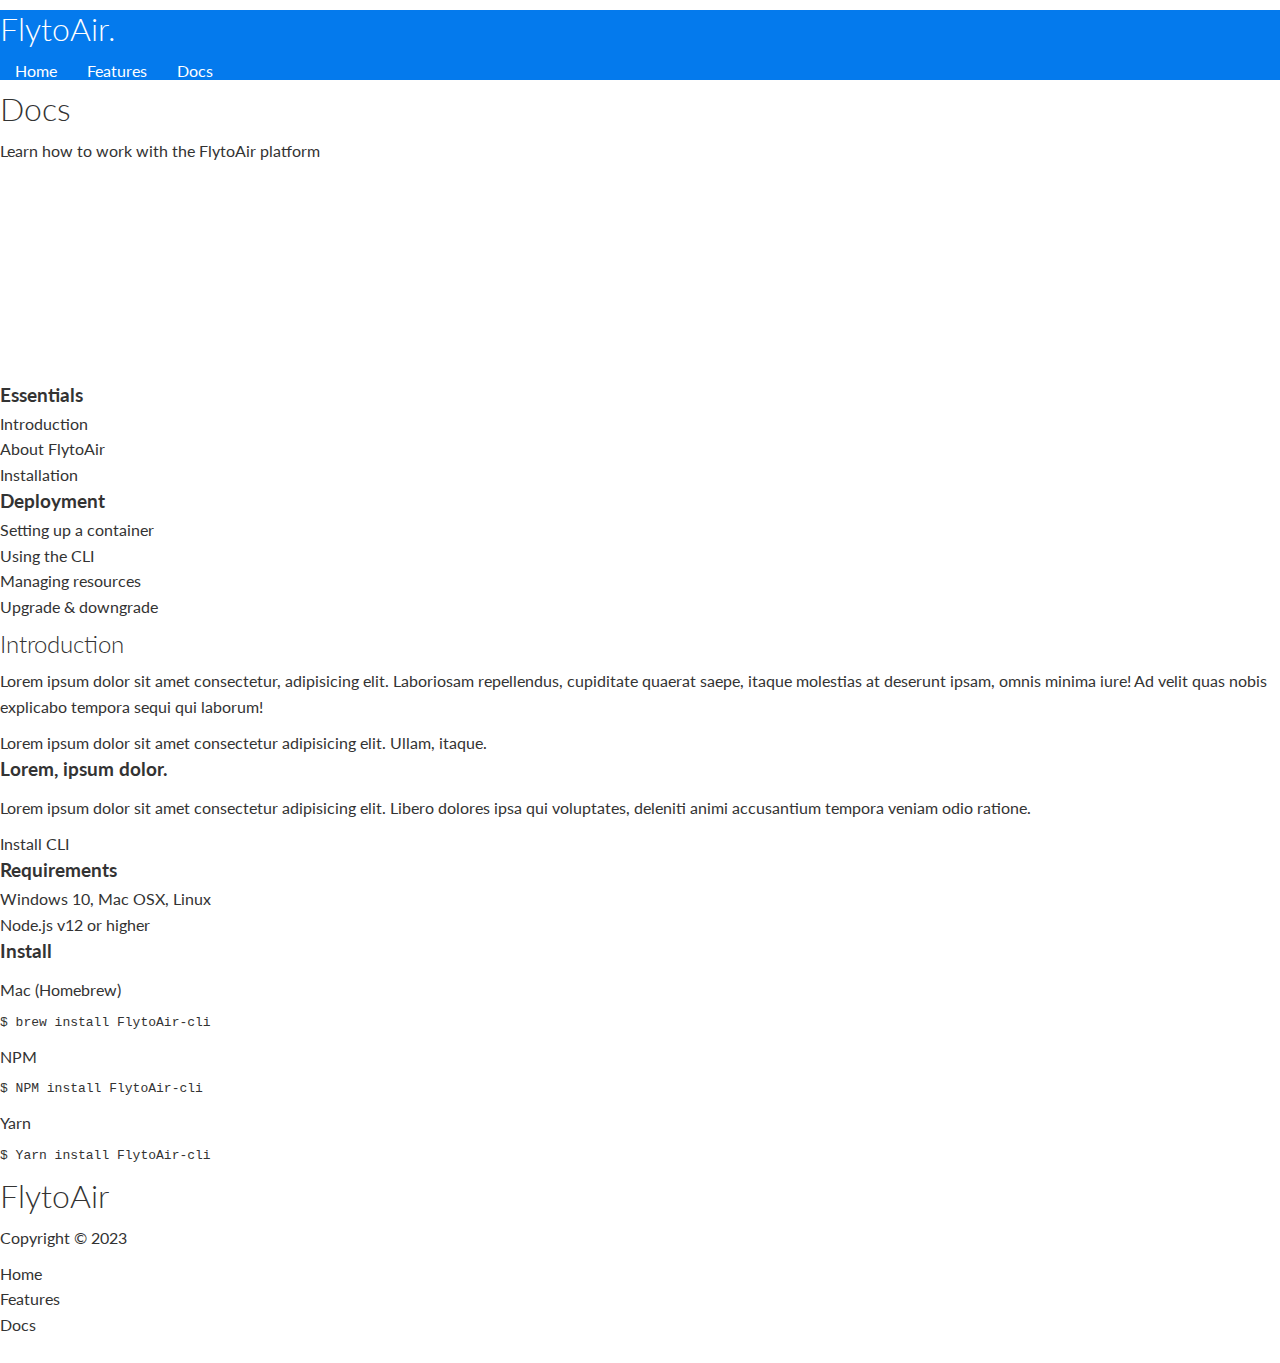
==== docs.html @ 5b3e2da7 "added docs-main part section" ====
<!DOCTYPE html>
<html lang="en">
  <head>
    <meta charset="UTF-8" />
    <meta http-equiv="X-UA-Compatible" content="IE=edge" />
    <meta name="viewport" content="width=device-width, initial-scale=1.0" />
    <link
      rel="stylesheet"
      href="https://cdnjs.cloudflare.com/ajax/libs/font-awesome/6.3.0/css/all.min.css"
      integrity="sha512-SzlrxWUlpfuzQ+pcUCosxcglQRNAq/DZjVsC0lE40xsADsfeQoEypE+enwcOiGjk/bSuGGKHEyjSoQ1zVisanQ=="
      crossorigin="anonymous"
      referrerpolicy="no-referrer"
    />

    <link rel="stylesheet" href="css/style.css " />
    <link rel="stylesheet" href="css/utilities.css" />
    <title>FlytoAir | Cloud Hosting For You</title>
  </head>

  <body>
    <!-- Navbar -->
    <div class="navbar">
      <!-- add utility class - flex to the below container so the h1 and nav can 
        be structured as one row of flexbox -->
      <div class="container flex">
        <h1 class="logo">FlytoAir.</h1>
        <nav>
          <ul>
            <li><a href="index.html">Home</a></li>
            <li><a href="features.html">Features</a></li>
            <li><a href="docs.html">Docs</a></li>
          </ul>
        </nav>
      </div>
    </div>

    <!-- Head -->
    <section class="docs-head bg-primary py-3">
      <div class="container grid">
        <div>
          <h1 class="xl">Docs</h1>
          <p class="lead">Learn how to work with the FlytoAir platform</p>
        </div>
        <img src="images /docs.png" alt="" />
      </div>
    </section>

    <!-- Docs main -->
    <section class="docs-main my-4">
      <div class="container grid">
        <div class="card bg-light p-3">
          <h3 class="my-2">Essentials</h3>
          <nav>
            <ul>
              <li><a class="text-primary" href="#">Introduction</a></li>
              <li><a href="#">About FlytoAir</a></li>
              <li><a href="#">Installation</a></li>
            </ul>
          </nav>

          <h3 class="my-2">Deployment</h3>
          <nav>
            <ul>
              <li><a href="#">Setting up a container</a></li>
              <li><a href="#">Using the CLI</a></li>
              <li><a href="#">Managing resources</a></li>
              <li><a href="#">Upgrade & downgrade</a></li>
            </ul>
          </nav>
        </div>

        <div class="card">
          <h2>Introduction</h2>
          <p>
            Lorem ipsum dolor sit amet consectetur, adipisicing elit. Laboriosam
            repellendus, cupiditate quaerat saepe, itaque molestias at deserunt
            ipsam, omnis minima iure! Ad velit quas nobis explicabo tempora
            sequi qui laborum!
          </p>
          
          <div class="alert alert-success">
            <i class="fas fa-info"></i>Lorem ipsum dolor sit amet consectetur
            adipisicing elit. Ullam, itaque.
          </div>
          
          <h3>Lorem, ipsum dolor.</h3>
          <p>
            Lorem ipsum dolor sit amet consectetur adipisicing elit. Libero
            dolores ipsa qui voluptates, deleniti animi accusantium tempora
            veniam odio ratione.
          </p>
          <a href="#" class="btn btn-primary">Install CLI</a>

          <h3>Requirements</h3>
          <ul>
            <li>Windows 10, Mac OSX, Linux</li>
            <li>Node.js v12 or higher</li>

          </ul>

          <h3>Install</h3>
          <p>Mac (Homebrew)</p>
          <pre><code>$ brew install FlytoAir-cli</code></pre>
          <p>NPM</p>
          <pre><code>$ NPM install FlytoAir-cli</code></pre>
          <p>Yarn</p>
          <pre><code>$ Yarn install FlytoAir-cli</code></pre>
          
        </div>
      </div>
    </section>

    <!-- Footer -->
    <footer class="footer bg-dark py-5">
      <div class="container grid grid-3">
        <div>
          <h1>FlytoAir</h1>
          <p>Copyright &copy; 2023</p>
        </div>
        <nav>
          <ul>
            <li><a href="index.html">Home</a></li>
            <li><a href="features.html">Features</a></li>
            <li><a href="docs.html">Docs</a></li>
          </ul>
        </nav>
        <div class="social">
          <a href="#"><i class="fab fa-github fa-2x"></i></a>
          <a href="#"><i class="fab fa-facebook fa-2x"></i></a>
          <a href="#"><i class="fab fa-instagram fa-2x"></i></a>
          <a href="#"><i class="fab fa-twitter fa-2x"></i></a>
        </div>
      </div>
    </footer>
  </body>
</html>
---- css/style.css ----
@import url('https://fonts.googleapis.com/css2?family=Lato:wght@300&display=swap');

:root {
    --primary-color: #047aed;
    --secondary-color: #1c3fa8;
    --dark-color: #002240;
    --light-color: #f4f4f4;
    --success-color: #5cb85c;
    --error-color: #d9534f;
}

* {
    box-sizing: border-box;
    padding: 0;
    margin:0;
}

body {
    font-family: 'Lato' , sans-serif;
    color: #333;
    line-height: 1.6;
}

ul {
    list-style-type: none;
}

a {
    text-decoration: none;
    color:#333;
}

h1, h2 {
    font-weight: 300;
    line-height: 1.2;
    margin: 10px 0;
}


p {
    margin:10px 0;
}

img {
    width: 100%;
}

/* navbar styling */
.navbar {
    background-color: var(--primary-color);
    color: #fff;
    height:70px;
}

.navbar ul {
    display: flex;
}

.navbar a {
    color: #fff;
    padding: 10px;
    margin:0 5px;
}

.navbar a:hover {
    border-bottom: 2px #fff solid;
}

.navbar .flex {
    justify-content: space-between;
}

/* Showcase */
.showcase {
    background-color: var(--primary-color);
    color:#fff;
    position:relative;
}

.showcase h1 {
    font-size: 40px;

}

.showcase p {
    margin:20px 0;
}

.showcase .grid {
    grid-template-columns: 55% 45%;
    gap: 30px;
    overflow: visible
}

.showcase-form {
    position: relative;
    top: 60px;
    height: 350px;
    width: 400px;
    padding: 40px;
    z-index: 100;

}

.showcase-form .form-control {
    margin: 30px 0; 
}

.showcase-form input[type='text'],
.showcase-form input[type='email'] {
    border:0;
    border-bottom: 1px solid #b4becb;
    width: 100%;
    padding: 3px;
    font-size: 16px;
}

.showcase-form input:focus {
    outline: none;
}

.showcase::before,
.showcase::after {
    content:'';
    position: absolute;
    height: 100px;
    bottom: -70px;
    right: 0;
    left: 0;
    background: #fff;
    transform: skewY(-3deg);
    -webkit-transform: skewY(-2deg);
    -moz-transform: skewY(-2deg);
    -ms-transform: skewY(-2deg);
}

/* Stats */
.stats {
    padding-top: 100px;

}

.stats-heading {
    max-width: 500px;
    margin: auto;
}

.stats .grid h3 {
    font-size: 35px;
}

.stats .grid p {
    font-size: 20px;
    font-weight: bold;
    color: var(--secondary-color);
}

/* Cli */
.cli .grid {
    grid-template-columns: repeat(3, 1fr);
    grid-template-rows: repeat(2, 1fr);
}

.cli .grid > *:first-child {
    grid-column: 1 / 3;
    grid-row: 1 / 3;
} 

/* Cloud */
.cloud .grid {
    grid-template-columns: 4fr 3fr;
}

/* Languages */
.languages .flex {
    flex-wrap: wrap;
}


.languages .card {
    text-align: center;
    margin: 18px 10px 40px;
    transition: transform 0.2s ease-in;
}

.languages .card h4 {
    font-size: 20px;
    margin-bottom: 10px;
}

.languages .card:hover {
    transform: translateY(-15px);
}

/* Features */
.features-head img, 
.docs-head img {
    width: 200px;
    justify-self: flex-end;
}

.features-sub-head img {
    width: 300px;
    justify-self: flex-end;
}

.features-main .card > i {
    margin-right: 20px;
}

.features-main .grid {
    padding: 30px;
}

.features-main .grid > *:first-child {
    grid-column: 1 / span 3;
}

.features-main .grid > *:nth-child(2) {
    grid-column: 1 / span 2;
}


/* Footer */
.footer .social a {
    margin: 0 10px;
}

/* Tablets and under */
@media(max-width: 768px) {
    .grid,
    .showcase .grid,
    .stats .grid,
    .cli .grid,
    .cloud .grid {
        grid-template-columns: 1fr;
        grid-template-rows: 1fr;
    }

    .showcase {
        height: auto;
    }

    .showcase-text {
        text-align: center;
        margin-top: 50px;
    }

    .showcase-form {
        justify-self: center;
        margin: auto;
    }

    .cli .grid > *:first-child {
        grid-column: 1;
        grid-row: 1;
    } 

}

/* Mobile */
@media(max-width: 500px) {
    .navbar {
        height: 110px;
    }

    .navbar .flex {
        flex-direction: column;
    }

    .navbar ul {
        padding: 10px;
        background-color: rgba(0, 0, 0, 0.1);
    }
}
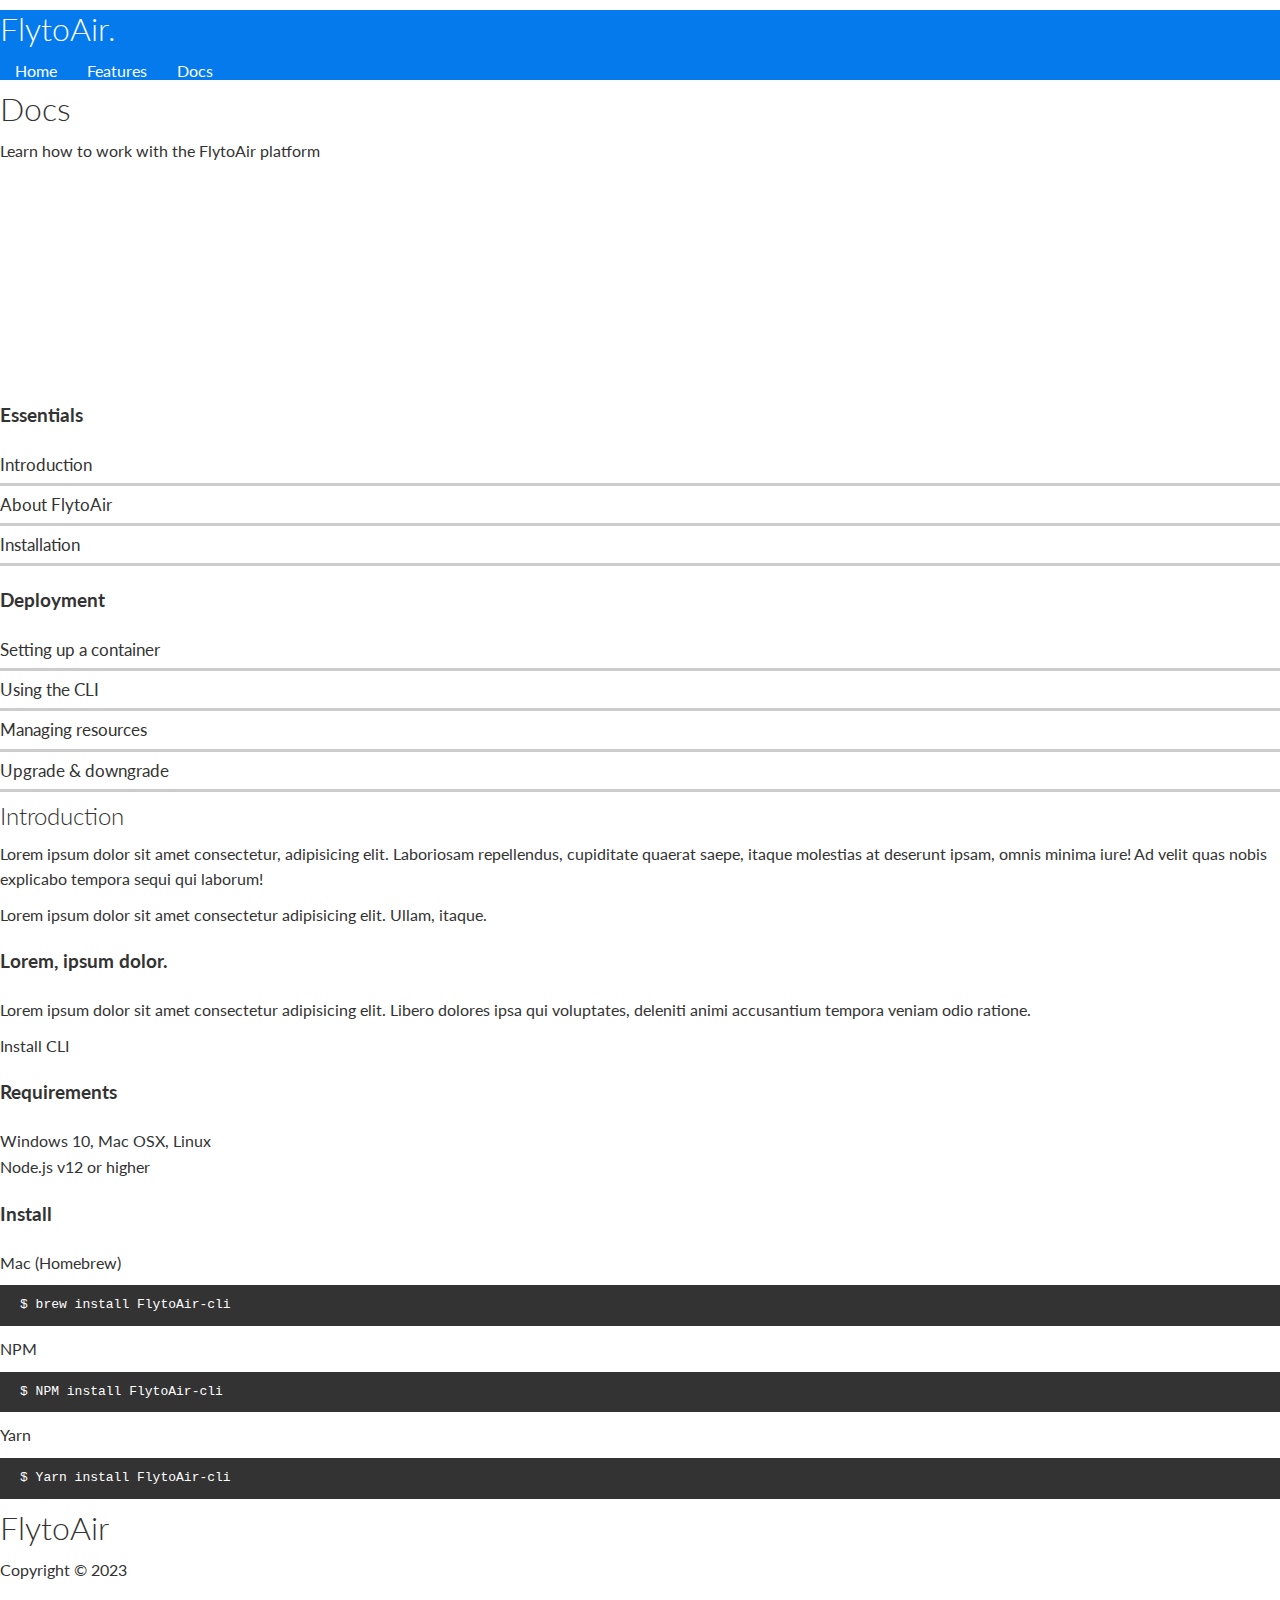
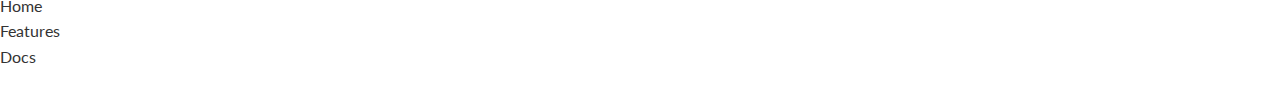
==== commit 3aa34a50: "fixed responsive design issues in features/docs pages" ====
--- a/docs.html
+++ b/docs.html
@@ -11,9 +11,9 @@
       crossorigin="anonymous"
       referrerpolicy="no-referrer"
     />
-
+    
+    <link rel="stylesheet" href="css/utilities.css" />
     <link rel="stylesheet" href="css/style.css " />
-    <link rel="stylesheet" href="css/utilities.css" />
     <title>FlytoAir | Cloud Hosting For You</title>
   </head>
 
@@ -41,7 +41,7 @@
           <h1 class="xl">Docs</h1>
           <p class="lead">Learn how to work with the FlytoAir platform</p>
         </div>
-        <img src="images /docs.png" alt="" />
+       <img src="images /docs.png" alt="" />
       </div>
     </section>
 
--- a/css/style.css
+++ b/css/style.css
@@ -43,6 +43,13 @@
 
 img {
     width: 100%;
+}
+
+code, 
+pre {
+    background: #333;
+    color:#fff;
+    padding: 10px;
 }
 
 /* navbar styling */
@@ -220,6 +227,26 @@
     grid-column: 1 / span 2;
 }
 
+/* Docs */
+.docs-main h3 {
+    margin: 20px 0;
+}
+
+.docs-main .grid {
+    grid-template-columns: 1fr 2fr;
+    align-items: flex-start;
+}
+
+.docs-main nav li {
+    font-size: 17px;
+    padding-bottom: 5px;
+    margin-bottom: 5px;
+    border-bottom: #ccc solid;
+}
+
+.docs-main a:hover {
+    font-weight: bold;
+}
 
 /* Footer */
 .footer .social a {
@@ -232,7 +259,9 @@
     .showcase .grid,
     .stats .grid,
     .cli .grid,
-    .cloud .grid {
+    .cloud .grid,
+    .features-main .grid,
+    .docs-main .grid {
         grid-template-columns: 1fr;
         grid-template-rows: 1fr;
     }
@@ -256,6 +285,23 @@
         grid-row: 1;
     } 
 
+   .features-head,
+  .features-sub-head,
+  .docs-head {
+    text-align: center;
+  }
+
+  .features-head img,
+  .features-sub-head img,
+  .docs-head img {
+    justify-self: center;
+  }
+
+  .features-main .grid > *:first-child,
+  .features-main .grid > *:nth-child(2) {
+    grid-column: 1;
+  }
+
 }
 
 /* Mobile */
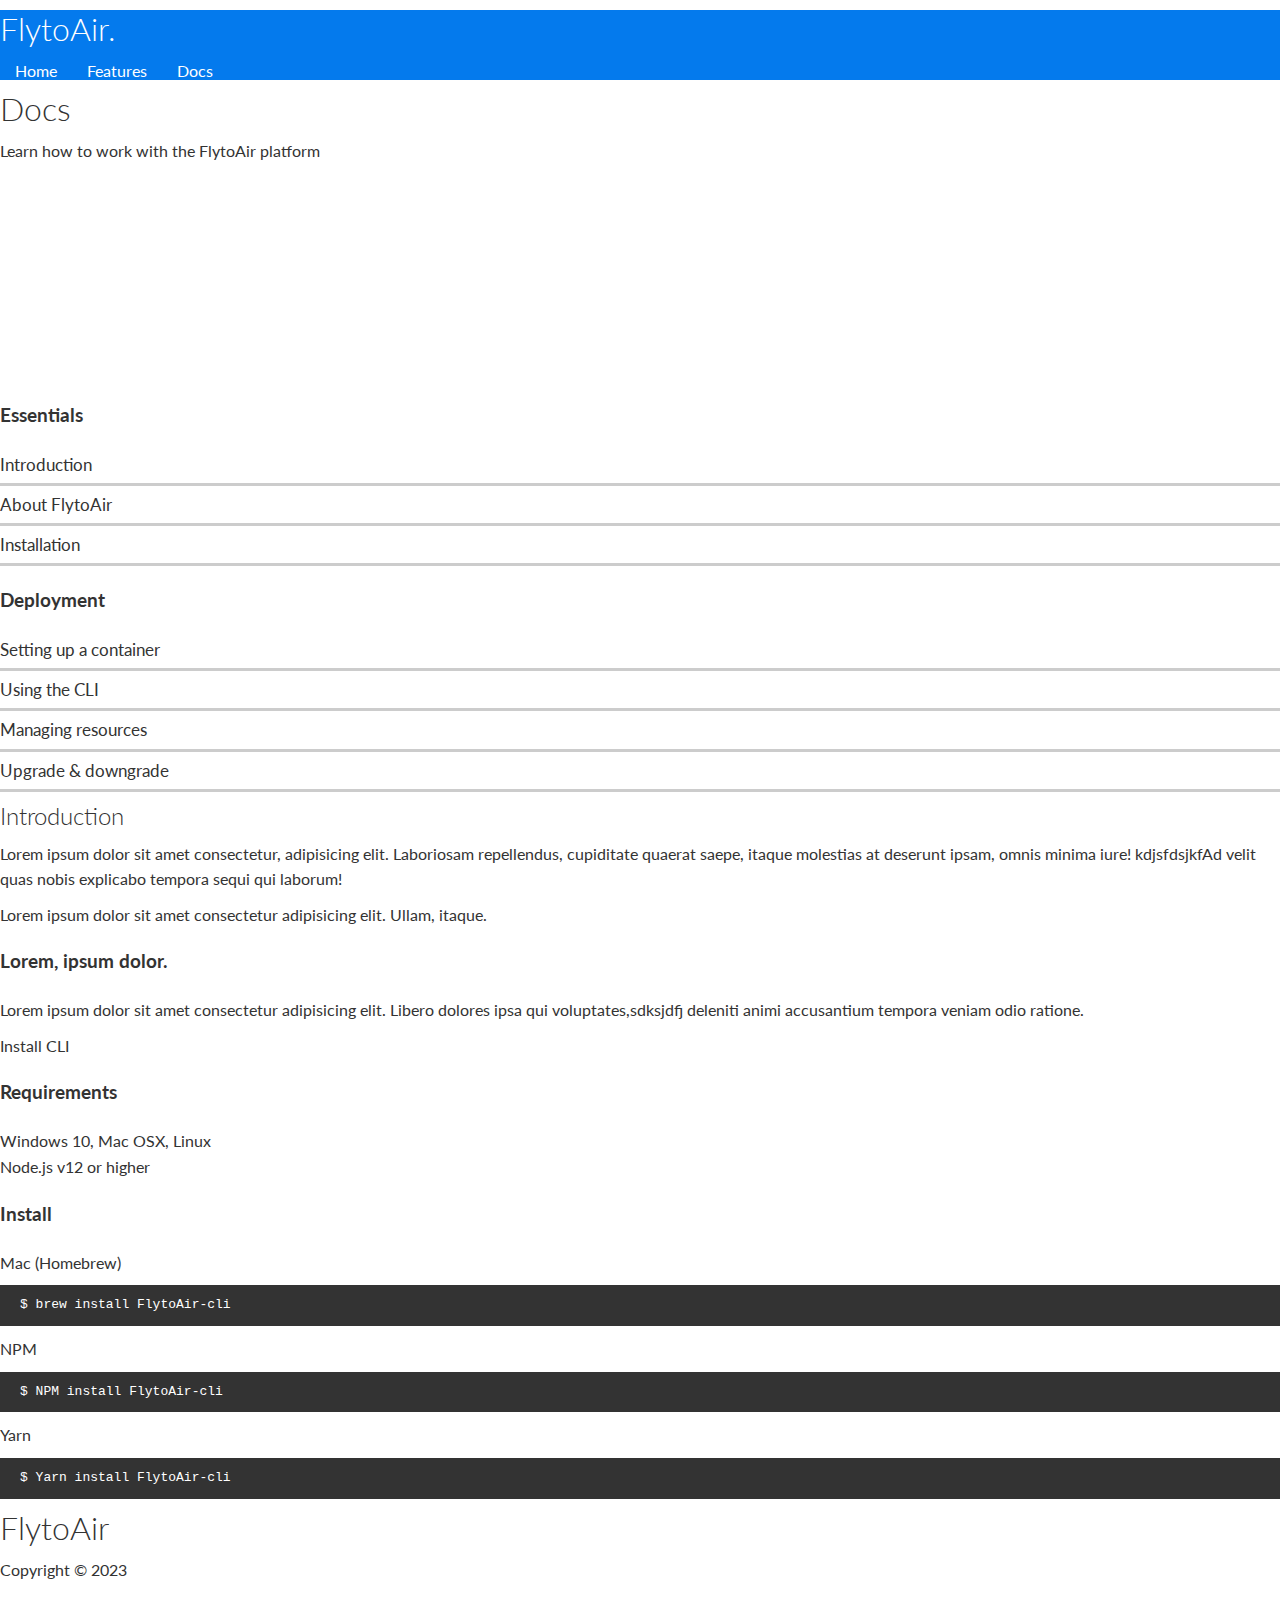
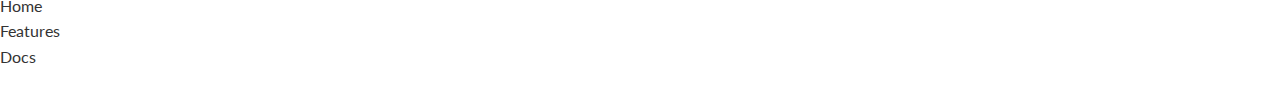
==== commit 604ad836: "updated docs content" ====
--- a/docs.html
+++ b/docs.html
@@ -14,7 +14,7 @@
     
     <link rel="stylesheet" href="css/utilities.css" />
     <link rel="stylesheet" href="css/style.css " />
-    <title>FlytoAir | Cloud Hosting For You</title>
+    <title>FlytoAir | Docs For Cloud Hosting</title>
   </head>
 
   <body>
@@ -74,7 +74,7 @@
           <p>
             Lorem ipsum dolor sit amet consectetur, adipisicing elit. Laboriosam
             repellendus, cupiditate quaerat saepe, itaque molestias at deserunt
-            ipsam, omnis minima iure! Ad velit quas nobis explicabo tempora
+            ipsam, omnis minima iure! kdjsfdsjkfAd velit quas nobis explicabo tempora
             sequi qui laborum!
           </p>
           
@@ -86,7 +86,7 @@
           <h3>Lorem, ipsum dolor.</h3>
           <p>
             Lorem ipsum dolor sit amet consectetur adipisicing elit. Libero
-            dolores ipsa qui voluptates, deleniti animi accusantium tempora
+            dolores ipsa qui voluptates,sdksjdfj deleniti animi accusantium tempora
             veniam odio ratione.
           </p>
           <a href="#" class="btn btn-primary">Install CLI</a>
--- a/css/style.css
+++ b/css/style.css
@@ -6,7 +6,7 @@
     --dark-color: #002240;
     --light-color: #f4f4f4;
     --success-color: #5cb85c;
-    --error-color: #d9534f;
+
 }
 
 * {
@@ -97,6 +97,10 @@
     grid-template-columns: 55% 45%;
     gap: 30px;
     overflow: visible
+}
+
+.showcase-text {
+    animation: slideInFromLeft 1s ease-in;
 }
 
 .showcase-form {
@@ -106,6 +110,7 @@
     width: 400px;
     padding: 40px;
     z-index: 100;
+    animation: slideInFromRight 1s ease-in;
 
 }
 
@@ -144,6 +149,7 @@
 /* Stats */
 .stats {
     padding-top: 100px;
+    animation: slideInFromBottom 1s ease-in;
 
 }
 
@@ -251,6 +257,47 @@
 /* Footer */
 .footer .social a {
     margin: 0 10px;
+}
+
+/* Animations */
+@keyframes slideInFromLeft {
+    0% {
+        transform: translateX(-100%);
+    }
+
+    100% {
+        transform: translateX(0);
+    }
+}
+
+@keyframes slideInFromRight {
+    0% {
+        transform: translateX(100%);
+    }
+
+    100% {
+        transform: translateX(0);
+    }
+}
+
+@keyframes slideInFromTop {
+    0% {
+        transform: translateY(-100%);
+    }
+
+    100% {
+        transform: translateX(0);
+    }
+}
+
+@keyframes slideInFromBottom {
+    0% {
+        transform: translateY(100%);
+    }
+
+    100% {
+        transform: translateX(0);
+    }
 }
 
 /* Tablets and under */
@@ -273,11 +320,13 @@
     .showcase-text {
         text-align: center;
         margin-top: 50px;
+        animation: slideInFromTop 1s ease-in;
     }
 
     .showcase-form {
         justify-self: center;
         margin: auto;
+        animation: slideInFromBottom 1s ease-in;
     }
 
     .cli .grid > *:first-child {
@@ -305,7 +354,7 @@
 }
 
 /* Mobile */
-@media(max-width: 500px) {
+@media(max-width: 300px) {
     .navbar {
         height: 110px;
     }
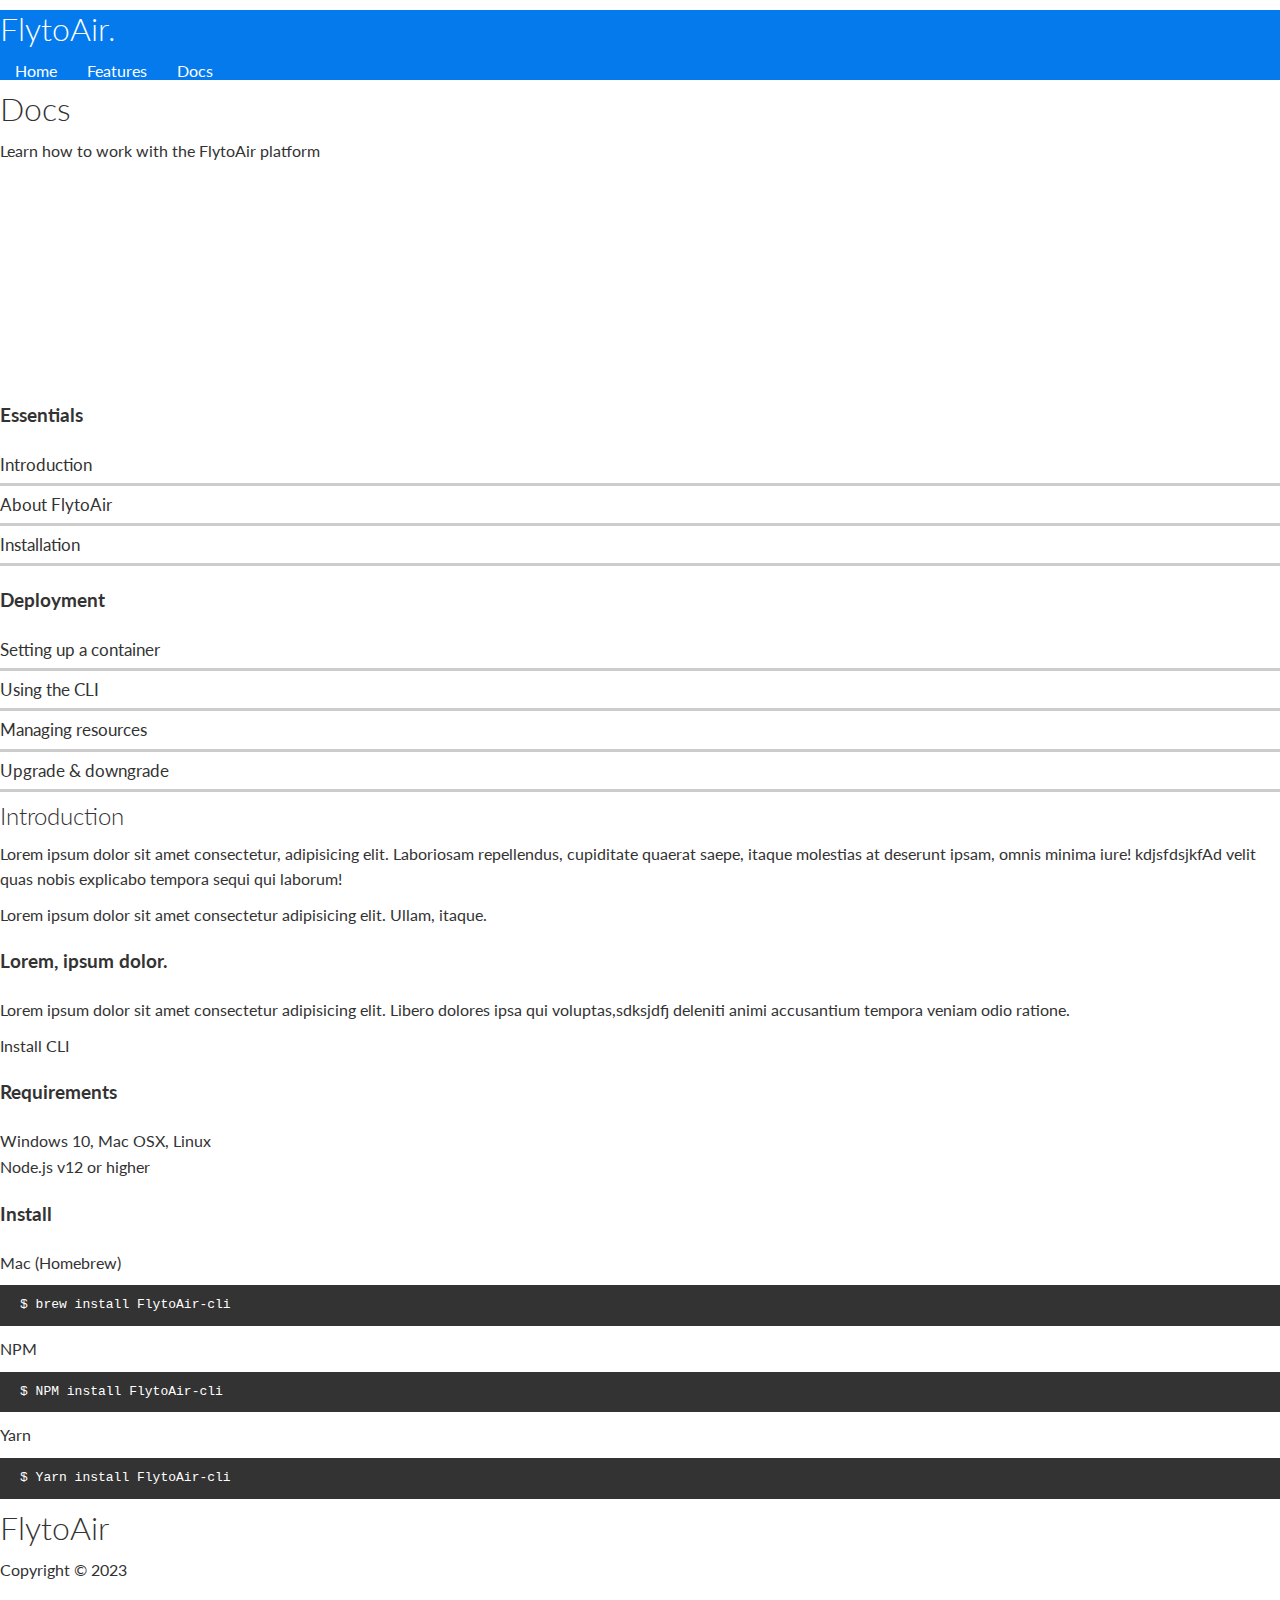
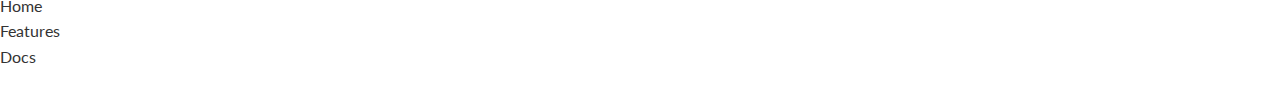
==== commit a1d5d459: "updated docs page content" ====
--- a/docs.html
+++ b/docs.html
@@ -86,7 +86,7 @@
           <h3>Lorem, ipsum dolor.</h3>
           <p>
             Lorem ipsum dolor sit amet consectetur adipisicing elit. Libero
-            dolores ipsa qui voluptates,sdksjdfj deleniti animi accusantium tempora
+            dolores ipsa qui voluptas,sdksjdfj deleniti animi accusantium tempora
             veniam odio ratione.
           </p>
           <a href="#" class="btn btn-primary">Install CLI</a>
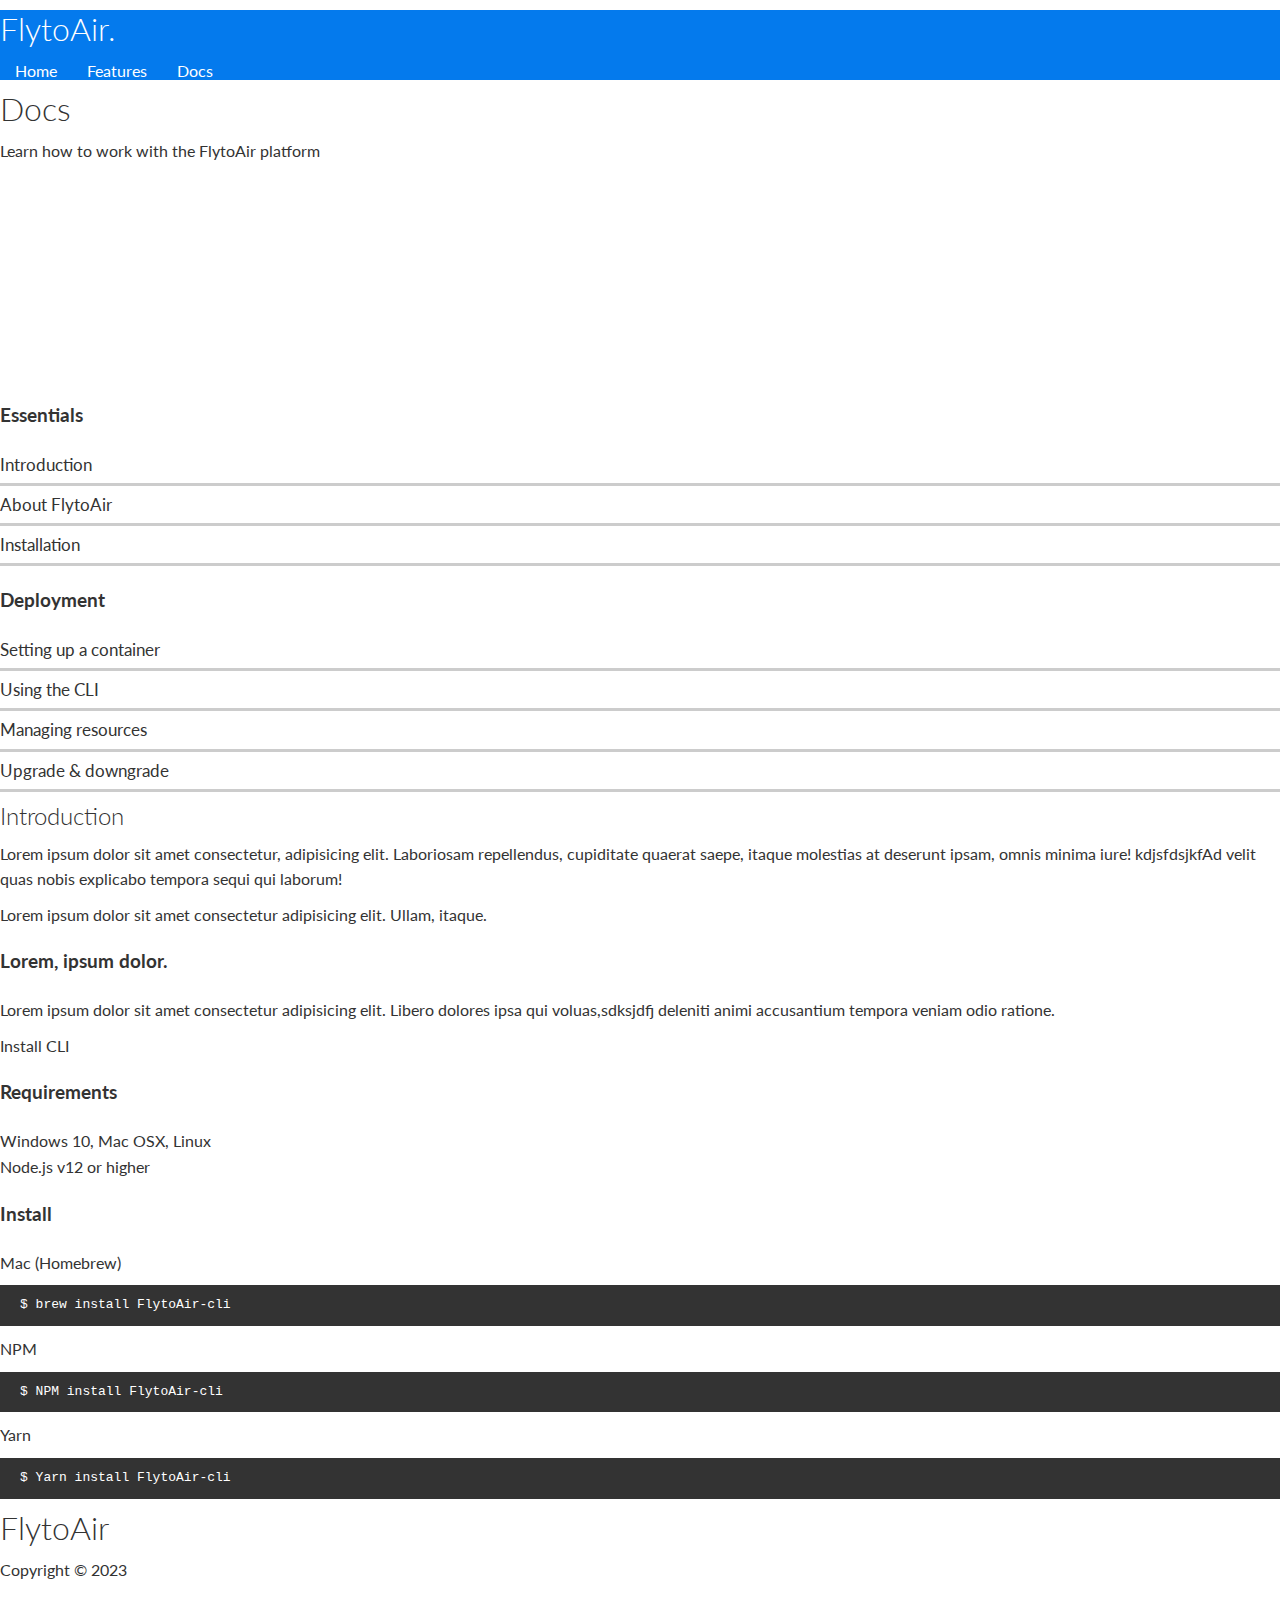
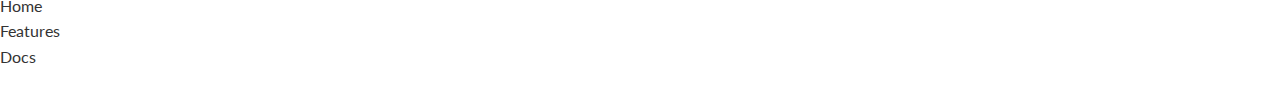
==== commit f47e04df: "deleted some content on docs/feature pages" ====
--- a/docs.html
+++ b/docs.html
@@ -86,7 +86,7 @@
           <h3>Lorem, ipsum dolor.</h3>
           <p>
             Lorem ipsum dolor sit amet consectetur adipisicing elit. Libero
-            dolores ipsa qui voluptas,sdksjdfj deleniti animi accusantium tempora
+            dolores ipsa qui voluas,sdksjdfj deleniti animi accusantium tempora
             veniam odio ratione.
           </p>
           <a href="#" class="btn btn-primary">Install CLI</a>
